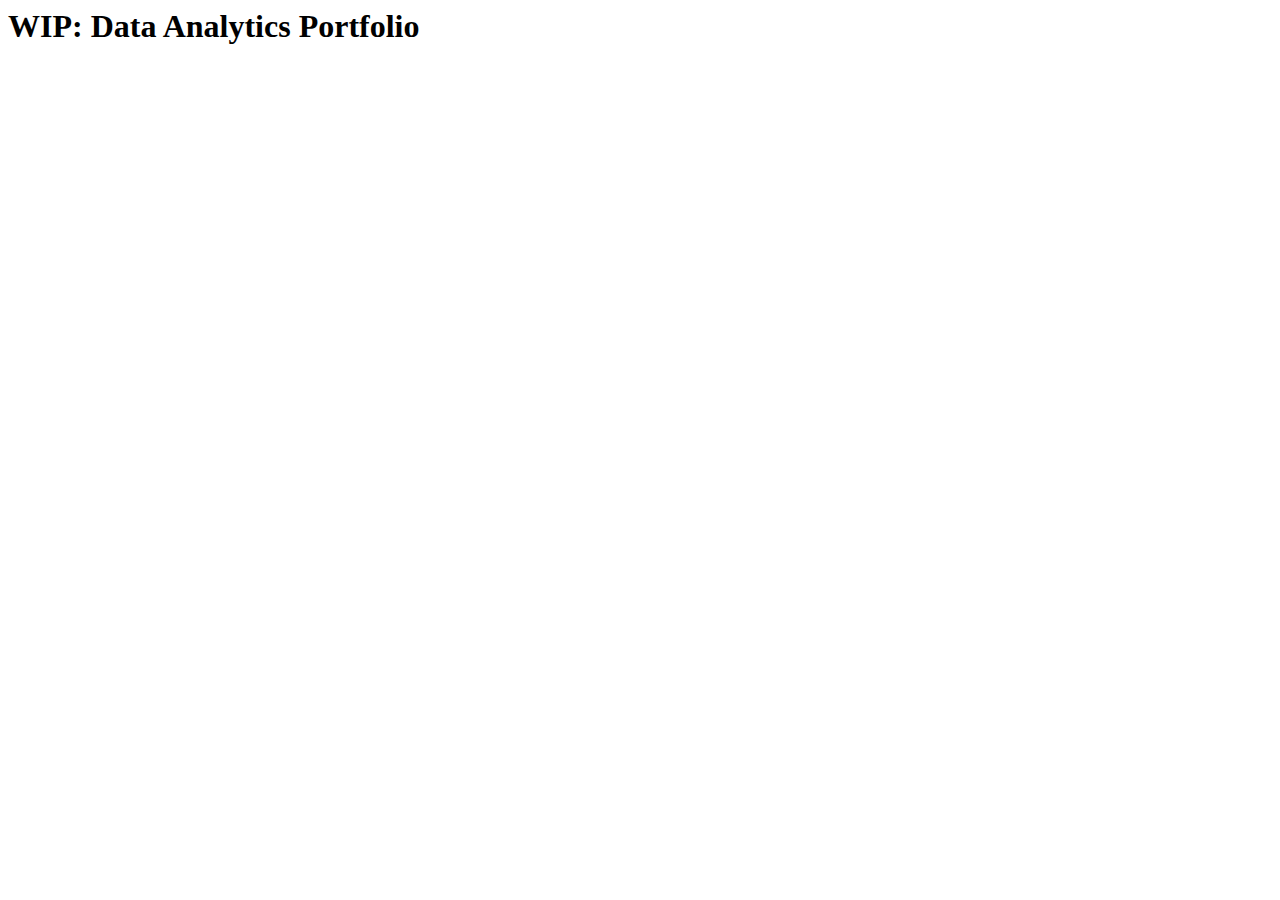
==== index.html @ 8e47f8b6 "project setup" ====
<!DOCTYPE HTML PUBLIC "-//IETF//DTD HTML//EN">

<!DOCTYPE HTML>

<html>
	<head>
        <!-- https://bpershon.github.io/ -->
        <!-- bpershon.github.io -->
        <title>Data Analytics Portfolio</title>
        
    </head>

    <body>

        <h1>WIP: Data Analytics Portfolio</h1>

    </body>
</html>
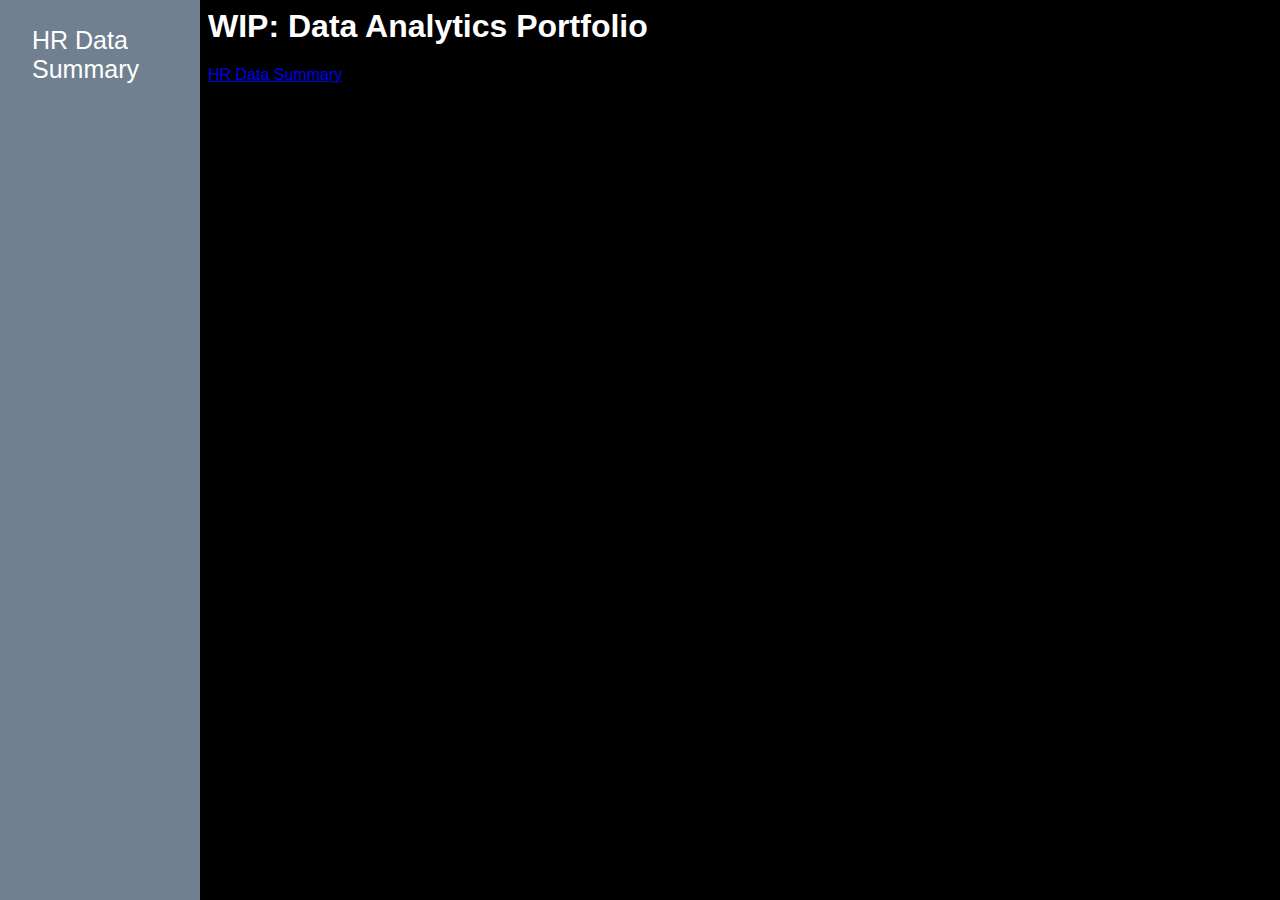
==== commit 368f2240: "sidenav and testing linking" ====
--- a/index.html
+++ b/index.html
@@ -4,15 +4,22 @@
 
 <html>
 	<head>
-        <!-- https://bpershon.github.io/ -->
-        <!-- bpershon.github.io -->
+
+        <link rel="stylesheet" href="style.css">
         <title>Data Analytics Portfolio</title>
         
     </head>
 
     <body>
 
-        <h1>WIP: Data Analytics Portfolio</h1>
+        <div class="sidenav">
+            <a href="/hrdata/summary.html">HR Data Summary</a>
+        </div>
+
+        <div class ="main">
+            <h1>WIP: Data Analytics Portfolio</h1>
+            <a href="/hrdata/summary.html">HR Data Summary</a>
+        </div>
 
     </body>
 </html>--- a/style.css
+++ b/style.css
@@ -0,0 +1,36 @@
+body {
+  font-family: "Lato", sans-serif;
+  background-color: black;
+}
+
+h1 {
+    color: white;
+}
+
+.sidenav {
+  height: 100%;
+  width: 200px;
+  position: fixed;
+  z-index: 1;
+  top: 0;
+  left: 0;
+  background-color: SlateGrey;
+  overflow-x: hidden;
+  padding-top: 20px;
+}
+
+.sidenav a {
+  padding: 6px 6px 6px 32px;
+  text-decoration: none;
+  font-size: 25px;
+  color: white;
+  display: block;
+}
+
+.sidenav a:hover {
+  color: #f1f1f1;
+}
+
+.main {
+  margin-left: 200px; /* Same as the width of the sidenav */
+}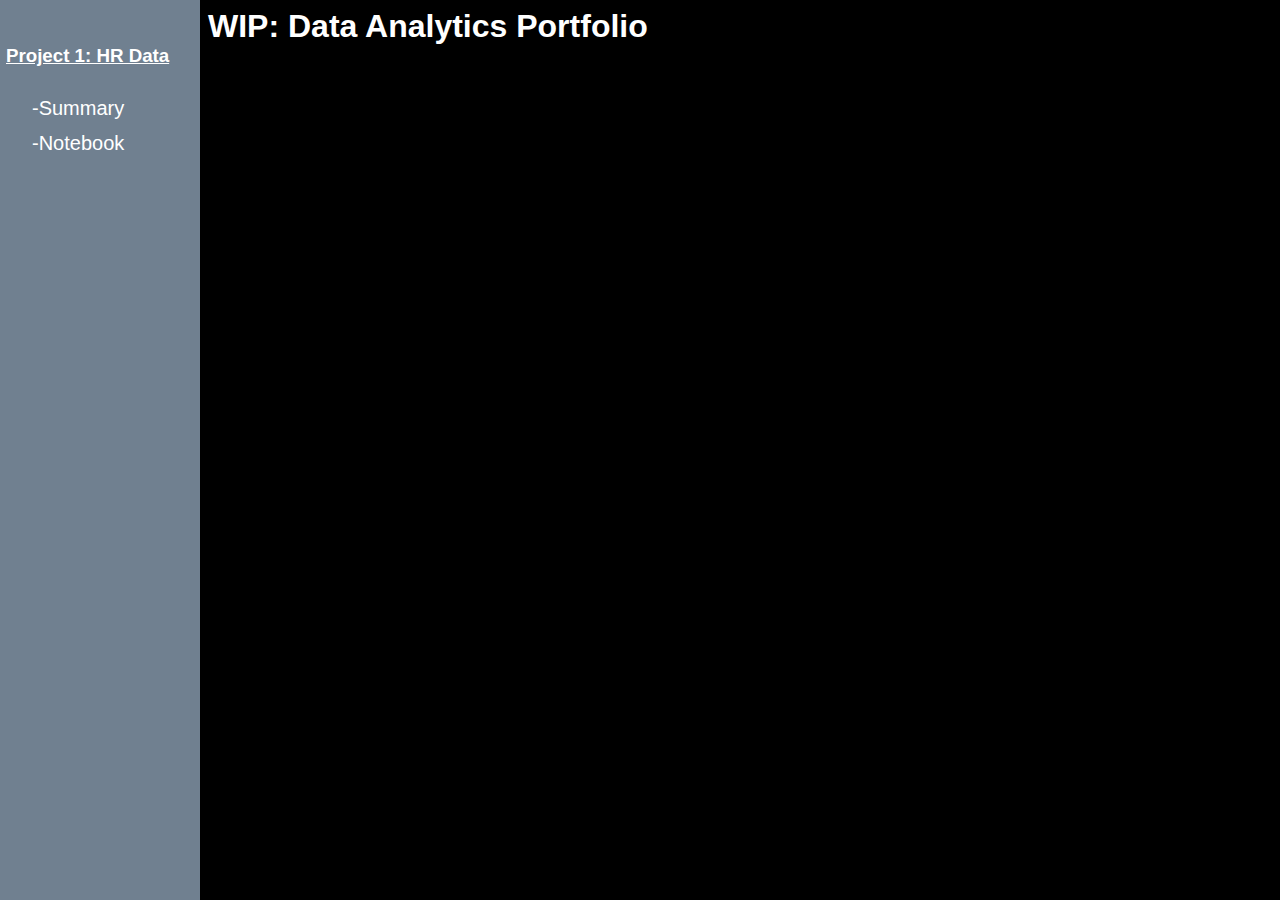
==== commit 00781c1e: "added links between pages, intial proj1 summary" ====
--- a/index.html
+++ b/index.html
@@ -13,12 +13,13 @@
     <body>
 
         <div class="sidenav">
-            <a href="/hrdata/summary.html">HR Data Summary</a>
+            <h3>Project 1: HR Data</h3>
+            <a href="/hrdata/summary.html">-Summary</a>
+            <a href="https://github.com/bpershon/bpershon.github.io/blob/master/hrdata/HR_data_notebook.ipynb">-Notebook</a>
         </div>
 
         <div class ="main">
             <h1>WIP: Data Analytics Portfolio</h1>
-            <a href="/hrdata/summary.html">HR Data Summary</a>
         </div>
 
     </body>
--- a/style.css
+++ b/style.css
@@ -19,10 +19,17 @@
   padding-top: 20px;
 }
 
+.sidenav h3 {
+  padding: 6px 6px 6px 6px;
+  text-decoration: underline;
+  color: white;
+  display: block;
+}
+
 .sidenav a {
   padding: 6px 6px 6px 32px;
   text-decoration: none;
-  font-size: 25px;
+  font-size: 20px;
   color: white;
   display: block;
 }
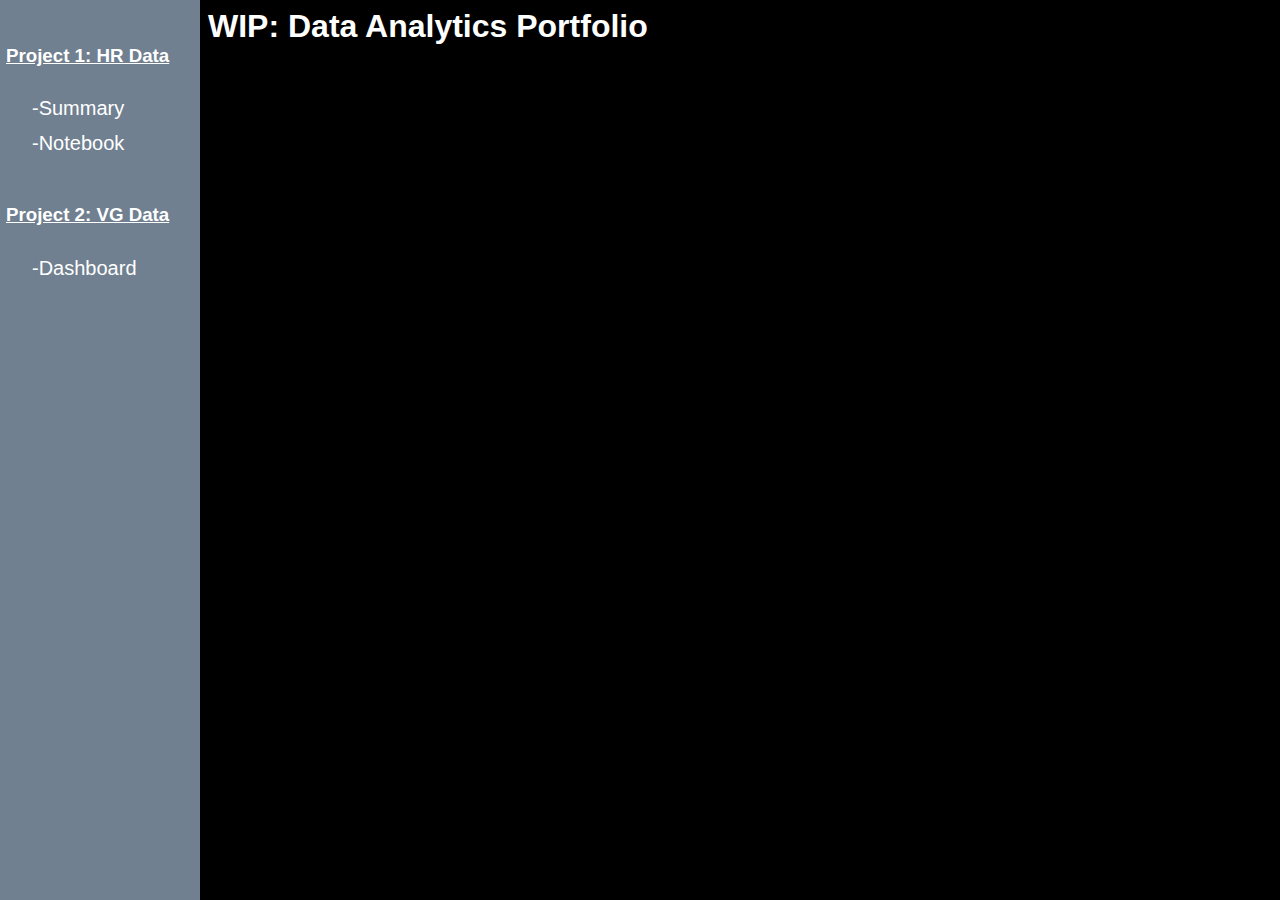
==== commit a771d757: "testing power bi embedded dashboard" ====
--- a/index.html
+++ b/index.html
@@ -16,6 +16,9 @@
             <h3>Project 1: HR Data</h3>
             <a href="/hrdata/summary.html">-Summary</a>
             <a href="https://github.com/bpershon/bpershon.github.io/blob/master/hrdata/HR_data_notebook.ipynb">-Notebook</a>
+            <br>
+            <h3>Project 2: VG Data</h3>
+            <a href="/vgdata/dashboard.html">-Dashboard</a>
         </div>
 
         <div class ="main">
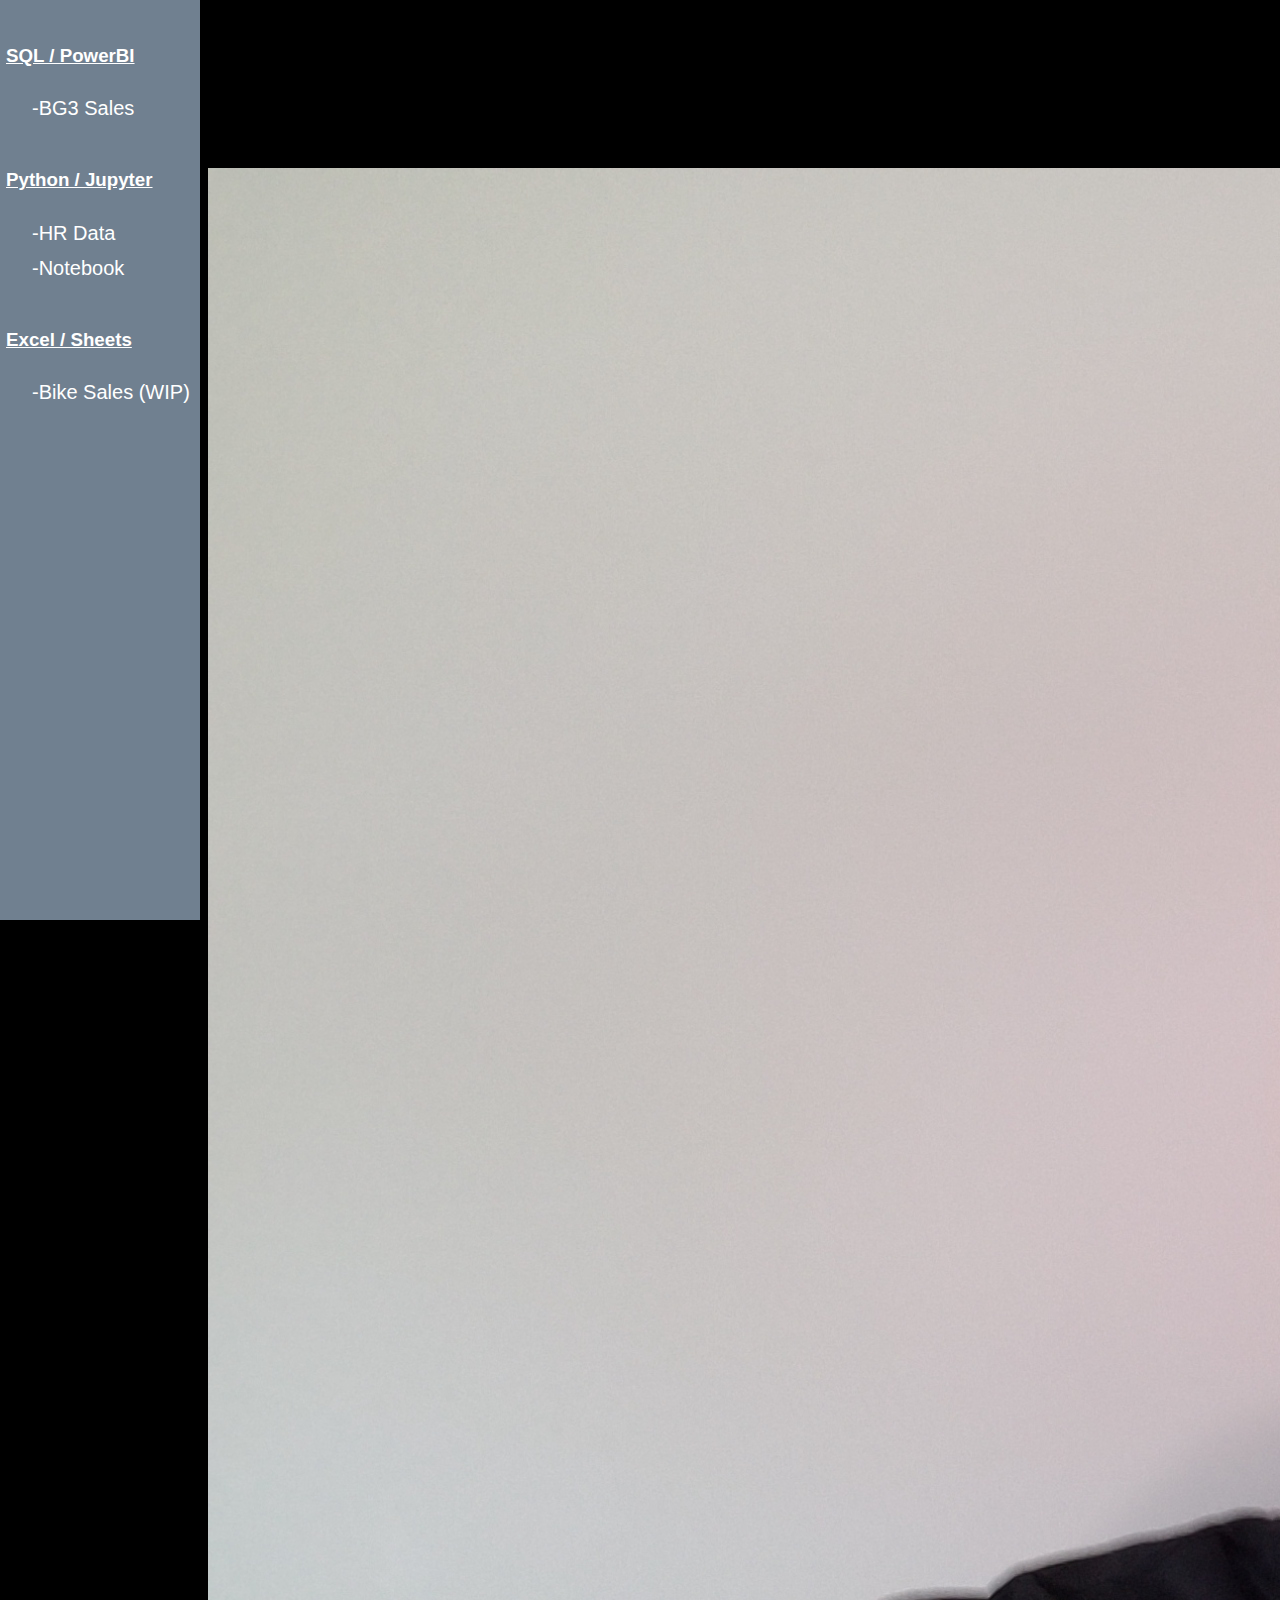
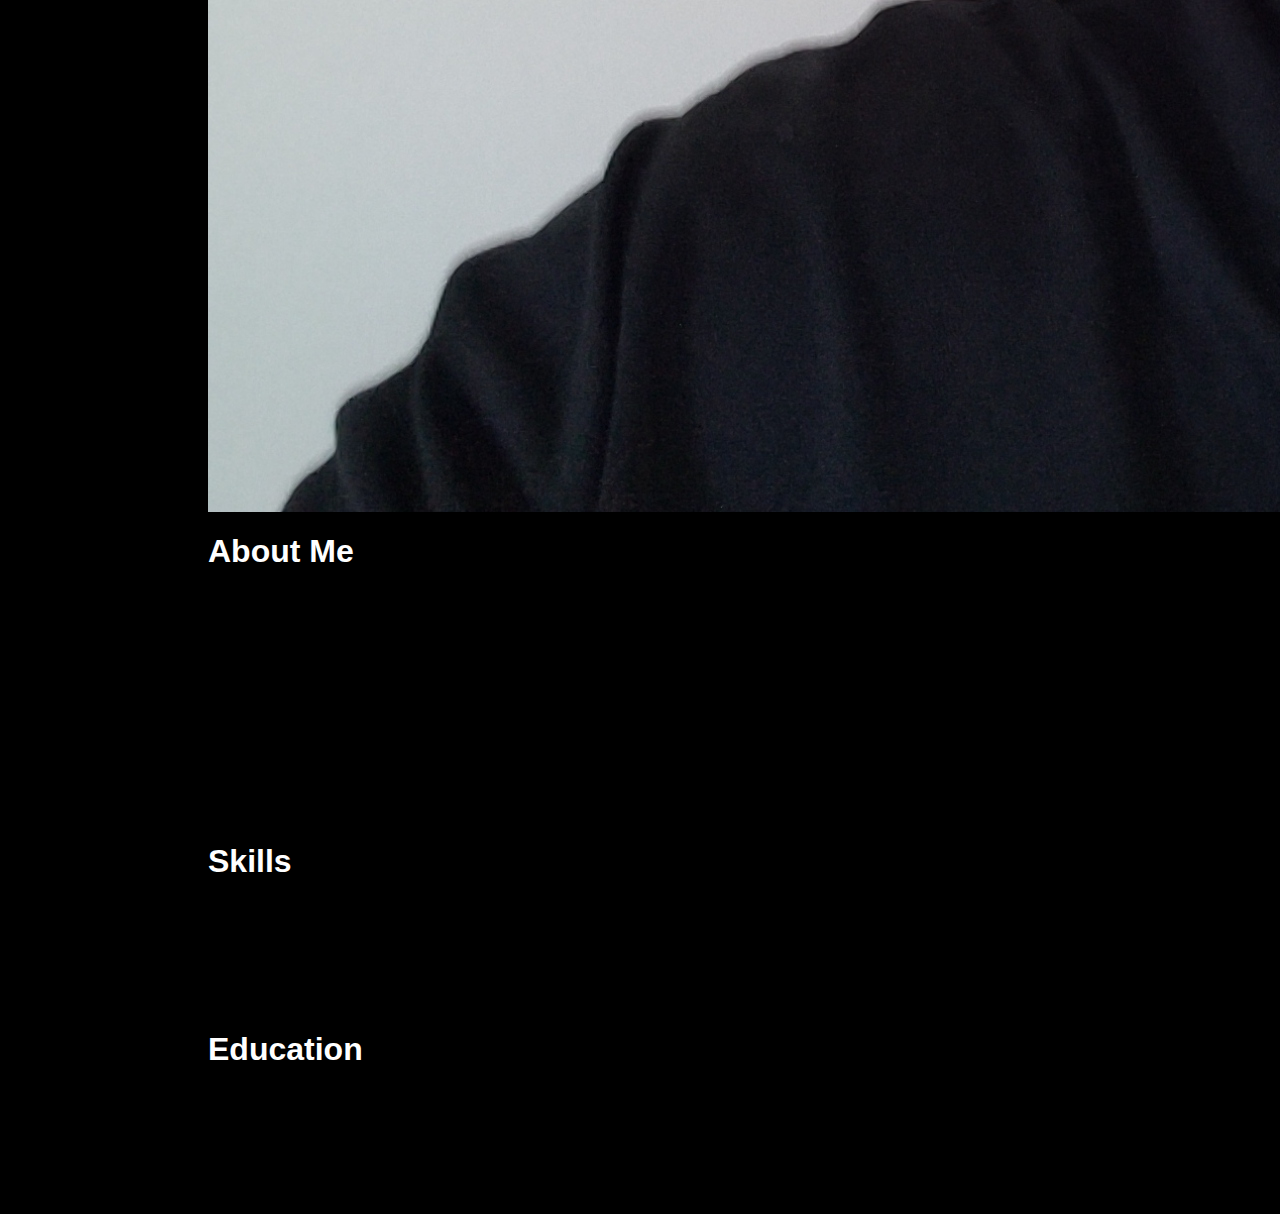
==== commit 3d559598: "added bg3 project, updated portfolio landing page" ====
--- a/index.html
+++ b/index.html
@@ -13,16 +13,79 @@
     <body>
 
         <div class="sidenav">
-            <h3>Project 1: HR Data</h3>
-            <a href="/hrdata/summary.html">-Summary</a>
-            <a href="https://github.com/bpershon/bpershon.github.io/blob/master/hrdata/HR_data_notebook.ipynb">-Notebook</a>
+            <h3>SQL / PowerBI</h3>
+            <a href="/bg3data/bg3dashboard.html">-BG3 Sales</a>
             <br>
-            <h3>Project 2: VG Data</h3>
-            <a href="/vgdata/dashboard.html">-Dashboard</a>
+            <h3>Python / Jupyter</h3>
+            <a href="/hrdata/summary.html">-HR Data</a>
+            <a href="https://github.com/bpershon/bpershon.github.io/blob/master/hrdata/HR_data_notebook.ipynb" target="_blank" rel="noopener noreferrer">-Notebook</a>
+            <br>
+            <h3>Excel / Sheets</h3>
+            <a href="/bikedata/bikesummary.html">-Bike Sales (WIP)</a>
         </div>
 
         <div class ="main">
-            <h1>WIP: Data Analytics Portfolio</h1>
+            <!-- Intro -->
+            <div class="container">
+                <h2>
+                    Hello, my name is Brad Pershon and I am an aspiring Data Analyst. First, I’d like to take the time to
+                    thank you for checking out my portfolio, I know we are all busy and I’m glad you found a few moments to
+                    look over my projects. On the left pane you will find links to my completed projects, each project
+                    summary page has a link back to this page which acts as a central hub for the portfolio.
+                </h2>
+                <img src="/imgs/self.jpg">
+            </div>
+            <!-- About Me -->
+            <div class="aboutme">
+                <h1>About Me</h1>
+                <p>
+                    My focus area at OSU was Artificial Intelligence, but I continued to take courses which leaned into Data
+                    Science such as Data Mining, Data Visualization, and a second Statistics course as my math elective. I
+                    thoroughly enjoyed the course work; in data mining I created my own Adaboost implementation and compared
+                    my results to those from scikit-learn’s implementation. The Data Visualization course had us collaborate
+                    with the College of Design to create a web-based dashboard using HTML, CSS, and the D3 JavaScript library.
+                    This provided a great opportunity to work with individuals with different technical skills to complete a
+                    project. The Statistics course was my first opportunity to work with the R programming language.
+                </p>
+                <p>
+                    After graduating from OSU, I took some time to resolve a health issue I had been facing. While working
+                    through my issue I took a stab at independent game development, this was a great experience as it allowed
+                    me to create fun interactive applications. As time passed, I realized that this activity was better suited
+                    as a hobby and decided I wouldn’t pursue it as a career.
+                </p>
+                <p>
+                    I began working with Kaggle datasets in Jupyter notebooks, coding SQL queries on LeetCode, and creating
+                    dashboards in Excel. I discovered Power BI this fall when looking at other options to create data
+                    visualizations, I really enjoyed the flexibility of the application and how easily the elements dynamically
+                    update based on what the user is selecting. Recently I have spent time going through the Power Query Editor
+                    and learning DAX.
+                </p>
+            </div>
+            <!-- Skills and Education -->
+            <div class="parent">
+                <div class="child">
+                    <h1>Skills</h1>
+                    <ul>
+                        <li>SQL</li>
+                        <li>Python (Pandas, NumPy, SciPy, MatPlotLib, Seaborn, Jupyter)</li>
+                        <li>Microsoft Power BI</li>
+                        <li>Excel / Google Sheets (VLookup, Conditional Formatting, Pivot Tables)</li>
+                        <li>HTML / CSS / Javascript</li>
+                        <li>C++</li>
+                    </ul>
+                </div>
+
+                <div class="child">
+                    <h1>Education</h1>
+                    <p>
+                        <b>The Ohio State University<b><br>
+                        Bachelor of Science in Computer Science and Engineering<br>
+                        <i>magna cum laude</i><br><br>
+                        <b>Eastern Michigan University</b><br>
+                        Bachelor of Science in Education
+                    </p>
+                </div>
+            </div>
         </div>
 
     </body>
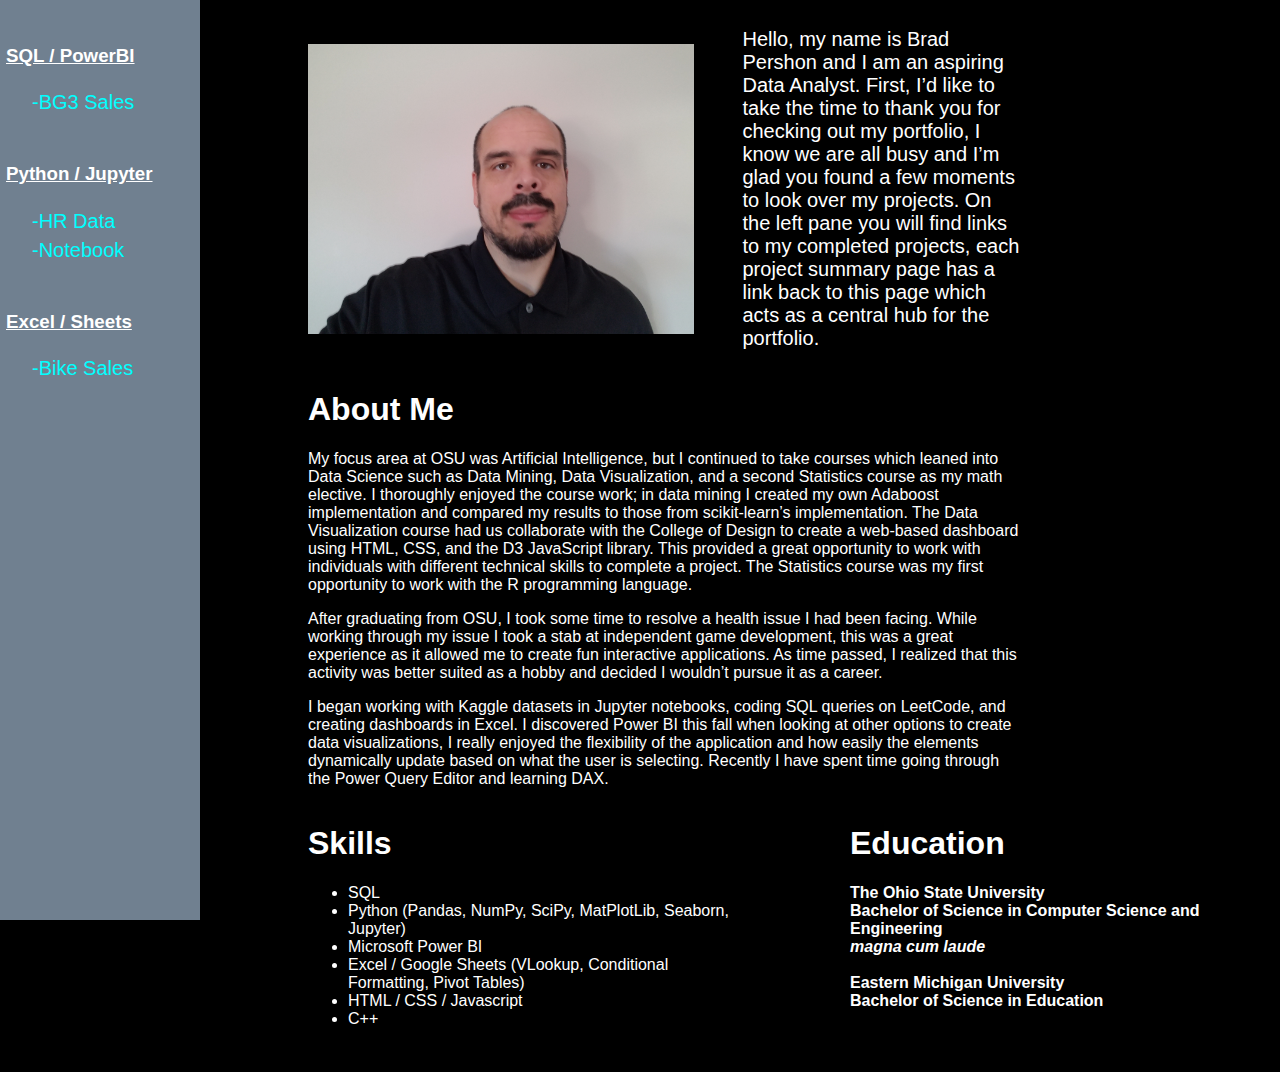
==== commit a4558006: "added excel dashboard html project to portfolio site" ====
--- a/index.html
+++ b/index.html
@@ -21,19 +21,19 @@
             <a href="https://github.com/bpershon/bpershon.github.io/blob/master/hrdata/HR_data_notebook.ipynb" target="_blank" rel="noopener noreferrer">-Notebook</a>
             <br>
             <h3>Excel / Sheets</h3>
-            <a href="/bikedata/bikesummary.html">-Bike Sales (WIP)</a>
+            <a href="/bikedata/bikesummary.html">-Bike Sales</a>
         </div>
 
         <div class ="main">
             <!-- Intro -->
             <div class="container">
-                <h2>
+                <img src="/imgs/self.jpg">
+                <p>
                     Hello, my name is Brad Pershon and I am an aspiring Data Analyst. First, I’d like to take the time to
                     thank you for checking out my portfolio, I know we are all busy and I’m glad you found a few moments to
                     look over my projects. On the left pane you will find links to my completed projects, each project
                     summary page has a link back to this page which acts as a central hub for the portfolio.
-                </h2>
-                <img src="/imgs/self.jpg">
+                </p>
             </div>
             <!-- About Me -->
             <div class="aboutme">
--- a/style.css
+++ b/style.css
@@ -1,10 +1,7 @@
 body {
   font-family: "Lato", sans-serif;
   background-color: black;
-}
-
-h1 {
-    color: white;
+  color: white;
 }
 
 .sidenav {
@@ -26,11 +23,18 @@
   display: block;
 }
 
+.sidenav h4 {
+  padding: 6px 6px 6px 6px;
+  text-decoration: underline;
+  color: white;
+  display: block;
+}
+
 .sidenav a {
-  padding: 6px 6px 6px 32px;
+  padding: 0px 6px 6px 32px;
   text-decoration: none;
   font-size: 20px;
-  color: white;
+  color: cyan;
   display: block;
 }
 
@@ -40,4 +44,39 @@
 
 .main {
   margin-left: 200px; /* Same as the width of the sidenav */
+}
+
+.container {
+display: grid;
+align-items: center;
+grid-template-columns: 1fr 1fr;
+column-gap: 5px;
+}
+
+.container img {
+max-width: 80%;
+max-height: 80%;
+margin-left: 100px;
+}
+
+.container p {
+    margin-right: 100px;
+    padding-right: 150px;
+    font-size: 20px;
+}
+
+.aboutme {
+    padding-left: 100px;
+    padding-right: 250px;
+}
+
+.parent {
+    display: grid;
+    grid-template-columns: 1fr 1fr;
+    grid-gap: 20px;
+    width: 100%;
+}
+
+.child {
+    padding-left: 100px;
 }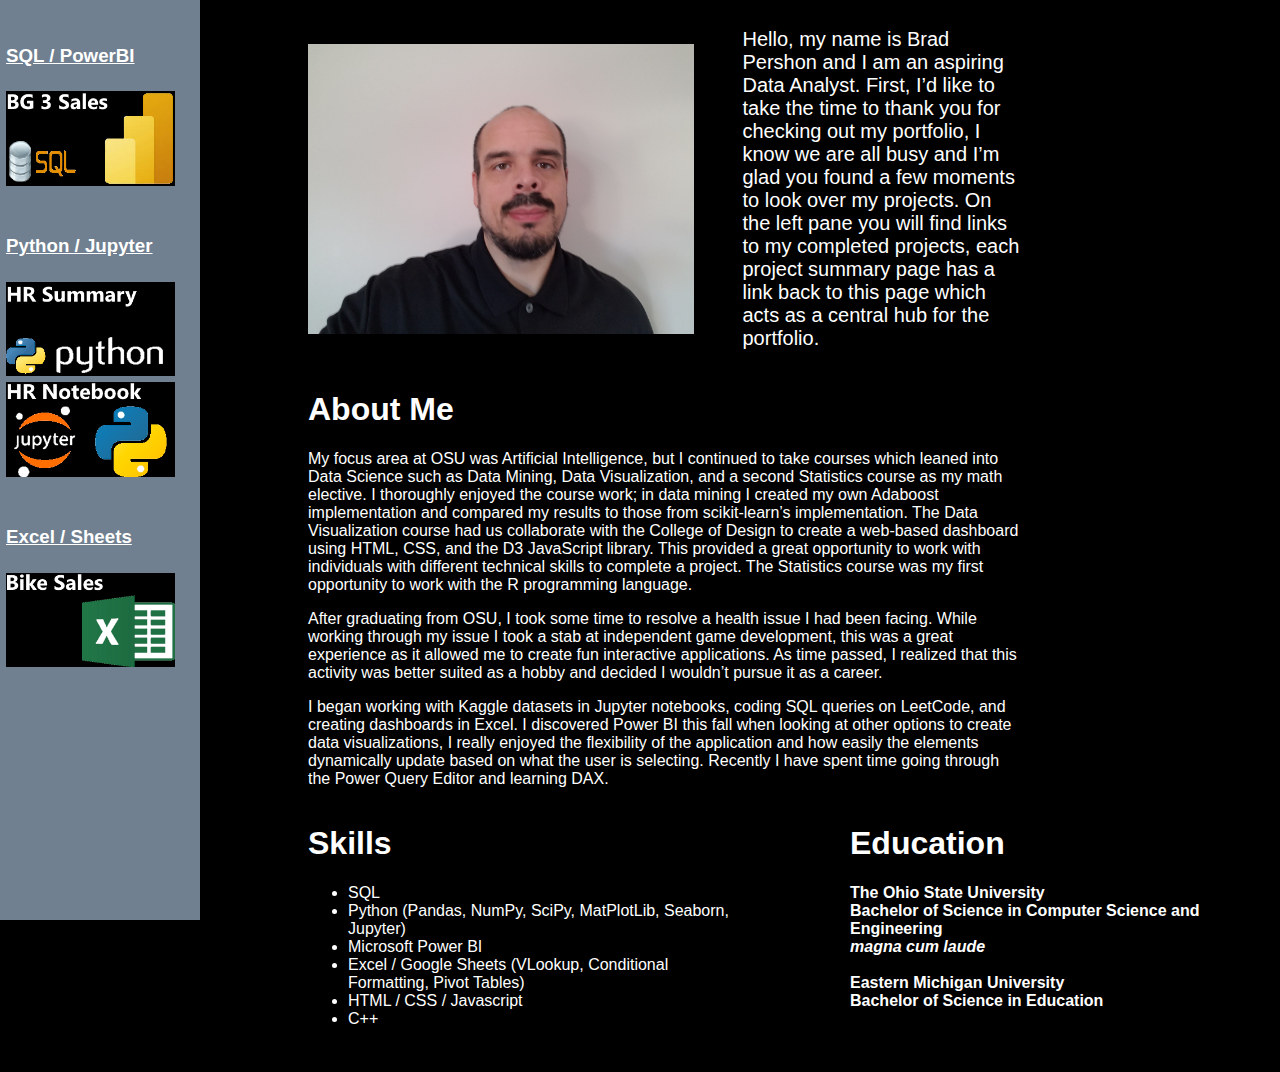
==== commit af71623e: "added project thumbnails" ====
--- a/index.html
+++ b/index.html
@@ -14,14 +14,22 @@
 
         <div class="sidenav">
             <h3>SQL / PowerBI</h3>
-            <a href="/bg3data/bg3dashboard.html">-BG3 Sales</a>
+            <a href="/bg3data/bg3dashboard.html">
+                <img src="/imgs/thumbnails/bg3thumbnail.png" width="90%">
+            </a>
             <br>
             <h3>Python / Jupyter</h3>
-            <a href="/hrdata/summary.html">-HR Data</a>
-            <a href="https://github.com/bpershon/bpershon.github.io/blob/master/hrdata/HR_data_notebook.ipynb" target="_blank" rel="noopener noreferrer">-Notebook</a>
+            <a href="/hrdata/summary.html">
+                <img src="/imgs/thumbnails/hrthumbnail.png" width="90%">
+            </a>
+            <a href="https://github.com/bpershon/bpershon.github.io/blob/master/hrdata/HR_data_notebook.ipynb" target="_blank" rel="noopener noreferrer">
+                <img src="/imgs/thumbnails/hrnotebookthumbnail.png" width="90%">
+            </a>
             <br>
             <h3>Excel / Sheets</h3>
-            <a href="/bikedata/bikesummary.html">-Bike Sales</a>
+            <a href="/bikedata/bikesummary.html">
+                <img src="/imgs/thumbnails/bikethumbnail.png" width="90%">
+            </a>
         </div>
 
         <div class ="main">
--- a/style.css
+++ b/style.css
@@ -31,7 +31,7 @@
 }
 
 .sidenav a {
-  padding: 0px 6px 6px 32px;
+  padding: 0px 6px 6px 6px;
   text-decoration: none;
   font-size: 20px;
   color: cyan;
